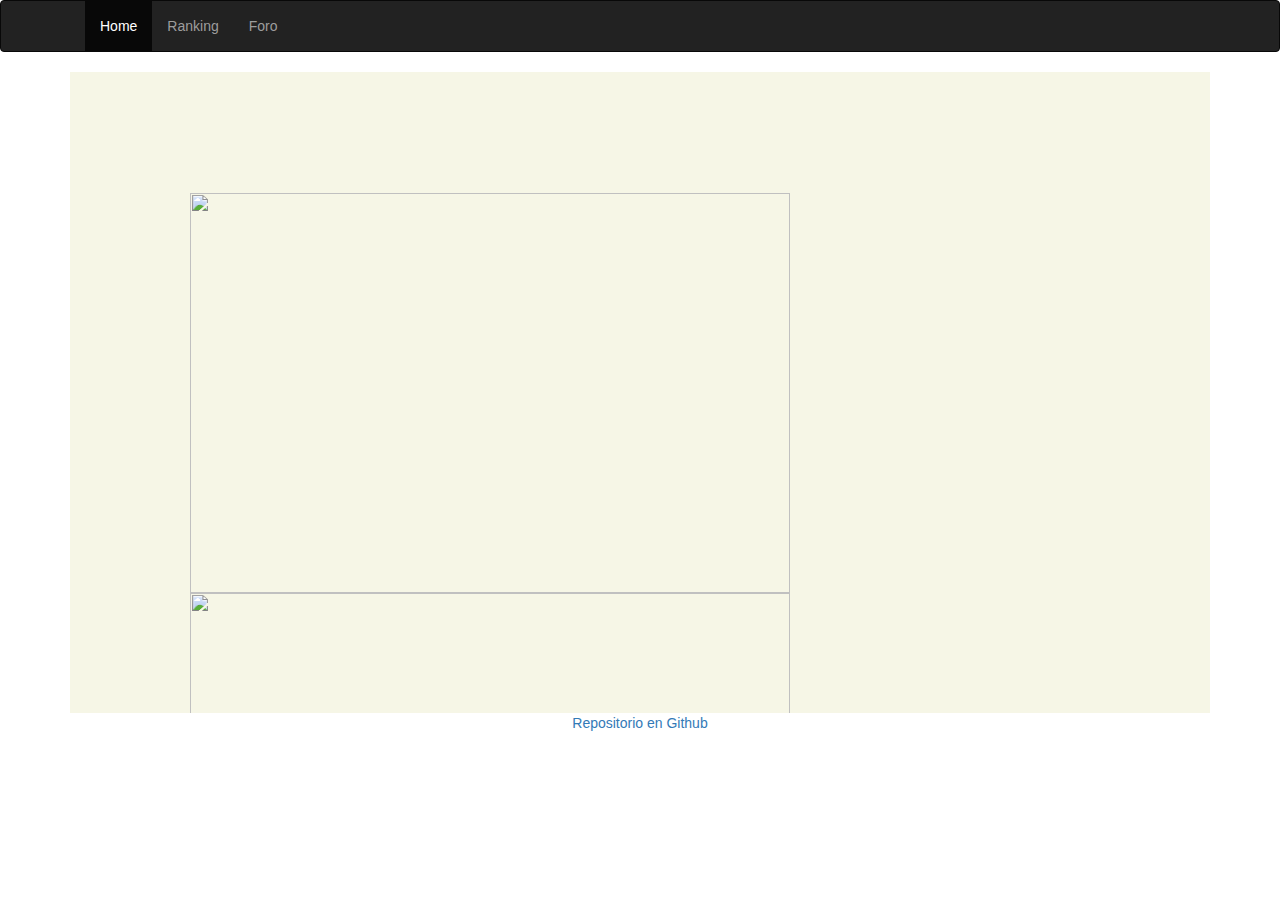
==== index.html @ 711d2e99 "Add files via upload" ====
<!DOCTYPE html>
<html lang="en">
<head>
  <title>Arcade Web</title>
  <meta charset="utf-8">
  <!--
		Adapta el tama�o al ancho de la pantalla (pensado para moviles) 
		width=device-width se establece que la pagina siga el ancho de la pantalla
		initial-scale=1 la escala del zoom por defecto que debe seguir el navegador
	-->
  <meta name="viewport" content="width=device-width, initial-scale=1">
  <link rel="stylesheet" href="https://maxcdn.bootstrapcdn.com/bootstrap/3.3.7/css/bootstrap.min.css">
  <script src="https://ajax.googleapis.com/ajax/libs/jquery/3.2.1/jquery.min.js"></script>
  <script src="https://maxcdn.bootstrapcdn.com/bootstrap/3.3.7/js/bootstrap.min.js"></script>
  
</head>


<body>
	<!-- NAVBAR -->
	<nav class="navbar navbar-inverse"> <!-- Navbar con colores oscuros -->
		<div class="container"> <!-- Navbar de tama�o fijo -->
			<div class="navbar-header"> 
	
				<!-- Bot�n en el que se oculta las opciones del navbar cuando la pantalla tiene un ancho menor a 768px, cifra minima para pantallas tablet (sm).
					Se puede reducir el ancho minimo modificando la variable @grid-float-breakpoint-->
			<button type="button" class="navbar-toggle" data-toggle="collapse" data-target="#myNavbar">
				<!-- L�neas horizontales que se dibujan en el bot�n de ocultaci�n-->
				<span class="icon-bar"></span> 
				<span class="icon-bar"></span>
				<span class="icon-bar"></span>                        
			</button>
			</div>
			
			<div class="collapse navbar-collapse" id="myNavbar">
				<ul class="nav navbar-nav">
					<li class="active"><a href="#">Home</a></li>
					<li><a href="#">Ranking</a></li>
					<li><a href="#">Foro</a></li>
				</ul>
			</div>
		</div>
	</nav>
	<!-- Clase para anidar iframe con bootstrap-->
	<div class="container">
		<div class="embed-responsive embed-responsive-16by9"> <!-- Clase para iframe en formato 16:9-->
			<iframe class="embed-responsive-item" src="html/carrusel.html">
			<p>Tu navegador no soporta iframes.</p>
			</iframe>
		</div> 
	</div>
	
	
	<footer>
	<p align="center"><a href="https://github.com/arcadetoweb" target="_blank"> Repositorio en Github</a></p>
	</footer>

</body>
</html>
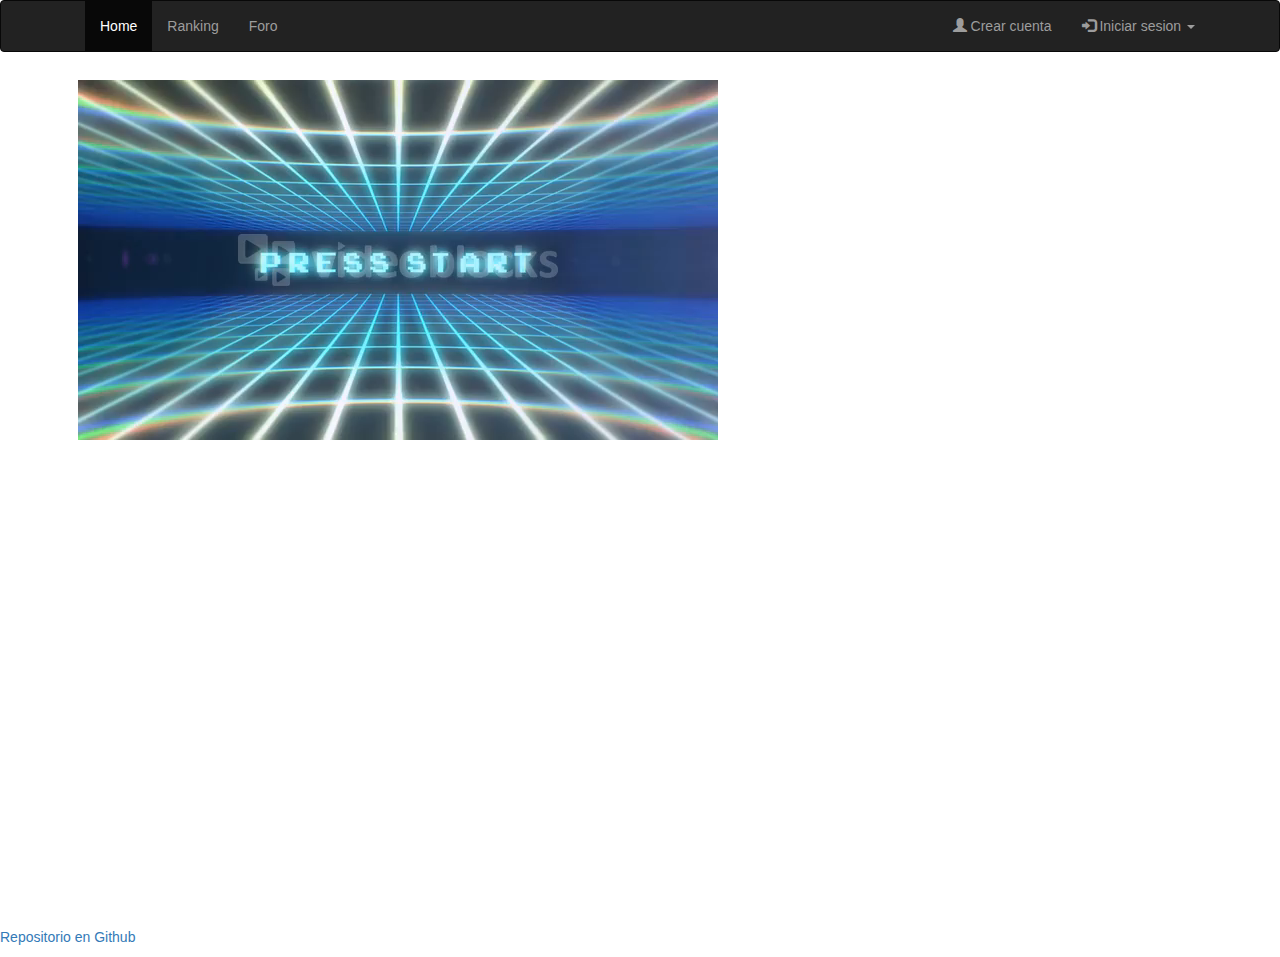
==== commit 867d46bf: "Add files via upload" ====
--- a/index.html
+++ b/index.html
@@ -1,4 +1,4 @@
-<!DOCTYPE html>
+﻿<!DOCTYPE html>
 <html lang="en">
 <head>
   <title>Arcade Web</title>
@@ -9,10 +9,16 @@
 		initial-scale=1 la escala del zoom por defecto que debe seguir el navegador
 	-->
   <meta name="viewport" content="width=device-width, initial-scale=1">
+  
   <link rel="stylesheet" href="https://maxcdn.bootstrapcdn.com/bootstrap/3.3.7/css/bootstrap.min.css">
+  <link rel="stylesheet" href="css/home.css">
+
+
   <script src="https://ajax.googleapis.com/ajax/libs/jquery/3.2.1/jquery.min.js"></script>
   <script src="https://maxcdn.bootstrapcdn.com/bootstrap/3.3.7/js/bootstrap.min.js"></script>
   
+
+
 </head>
 
 
@@ -34,25 +40,54 @@
 			
 			<div class="collapse navbar-collapse" id="myNavbar">
 				<ul class="nav navbar-nav">
-					<li class="active"><a href="#">Home</a></li>
+					<li class="active"><a href="index.html">Home</a></li>
 					<li><a href="#">Ranking</a></li>
 					<li><a href="#">Foro</a></li>
 				</ul>
+				
+				<ul class="nav navbar-nav navbar-right">
+						<li><a href="html/form_registro.html" target="iframe"><span class="glyphicon glyphicon-user"></span> Crear cuenta</a></li>
+						<li class="dropdown">
+							<a class="dropdown-toggle" data-toggle="dropdown" href="#"><span class="glyphicon glyphicon-log-in"></span> Iniciar sesion
+							<span class="caret"></span></a>
+							<ul class="dropdown-menu">
+									<form action="" method="post" accept-charset="UTF-8">
+											<input id="usuario" style="margin-bottom: 15px;" placeholder="Usuario" type="text" name="usuario" size="30" />
+											<input id="password" style="margin-bottom: 15px;" placeholder="Password" type="password" name="password" size="30" />
+											<input id="user_remember_me" style="float: left; margin-right: 10px;" type="checkbox" name="user[remember_me]" value="1" />
+											<label class="string optional" for="user_remember_me"> Recordar</label>
+										   
+											<input class="btn btn-primary entrar" type="submit" name="commit" value="Entrar" />
+										  </form>
+								<!--
+								  <li><input name="usuario" id="user" placeholder="Usuario" size="10" maxlength="15"/></li>
+								  <li><input name="password" id="password" type="password" placeholder="Password" size="15"/></li>
+								-->
+							</ul>
+						</li>
+				</ul>
+				
 			</div>
+			
 		</div>
 	</nav>
+
+	
 	<!-- Clase para anidar iframe con bootstrap-->
 	<div class="container">
-		<div class="embed-responsive embed-responsive-16by9"> <!-- Clase para iframe en formato 16:9-->
-			<iframe class="embed-responsive-item" src="html/carrusel.html">
+		
+		<div class="embed-responsive embed-responsive-4by3"> <!-- Clase para iframe en formato 16:9 -->
+
+			<iframe name="iframe" class="embed-responsive-item" src="html/carrusel.html">
 			<p>Tu navegador no soporta iframes.</p>
 			</iframe>
+		
 		</div> 
 	</div>
 	
 	
 	<footer>
-	<p align="center"><a href="https://github.com/arcadetoweb" target="_blank"> Repositorio en Github</a></p>
+		<p id="enlace_footer"><a href="https://github.com/ArcadeToWeb/I.E.4.2.2" target="_blank"> Repositorio en Github</a></p>
 	</footer>
 
 </body>
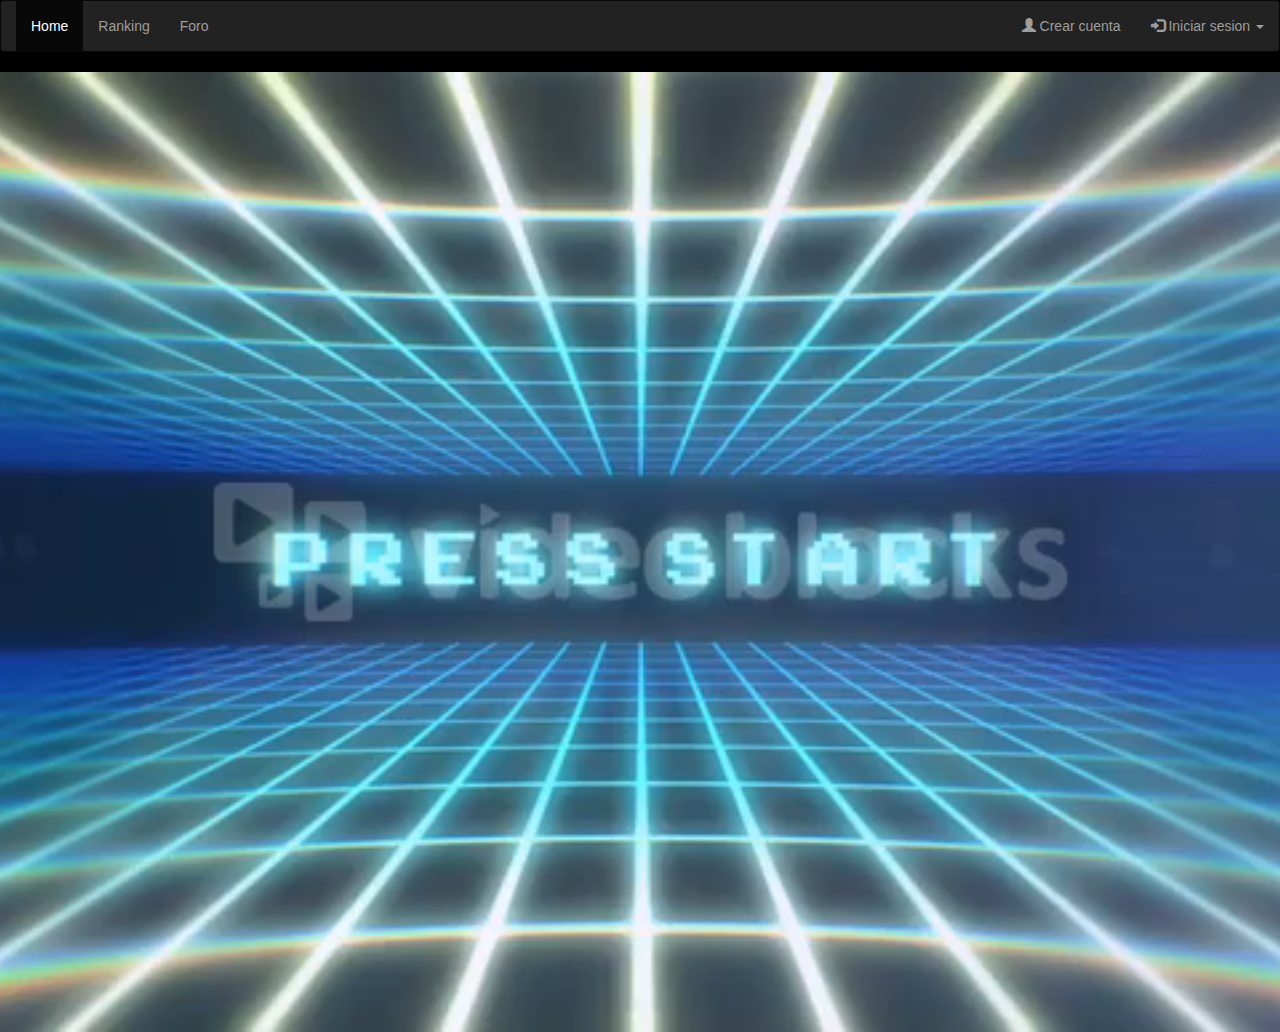
==== commit a3fe19c0: "Update index.html" ====
--- a/index.html
+++ b/index.html
@@ -57,7 +57,7 @@
 											<input id="user_remember_me" style="float: left; margin-right: 10px;" type="checkbox" name="user[remember_me]" value="1" />
 											<label class="string optional" for="user_remember_me"> Recordar</label>
 										   
-											<input class="btn btn-primary entrar" type="submit" name="commit" value="Entrar" />
+											<input class="btn btn-primary entrar" type="" name="commit" value="Entrar" />
 										  </form>
 								<!--
 								  <li><input name="usuario" id="user" placeholder="Usuario" size="10" maxlength="15"/></li>
--- a/css/home.css
+++ b/css/home.css
@@ -0,0 +1,34 @@
+html, body{
+	background-color: black;
+	height: 100%;
+}
+
+#enlace_footer{
+	text-align: center;
+}
+
+.dropdown-menu{
+	padding: 15px; 
+	padding-bottom: 0px;
+
+}
+
+.entrar{
+	clear: left; 
+	width: 100%;
+	height: 32px;
+	font-size: 13px;
+
+}
+
+.container {
+	margin:0;
+	padding: 0;
+	width: 100%;
+    /*max-width: 100%;*/
+    height: 100%;
+}
+
+iframe{
+	width: 100%;
+}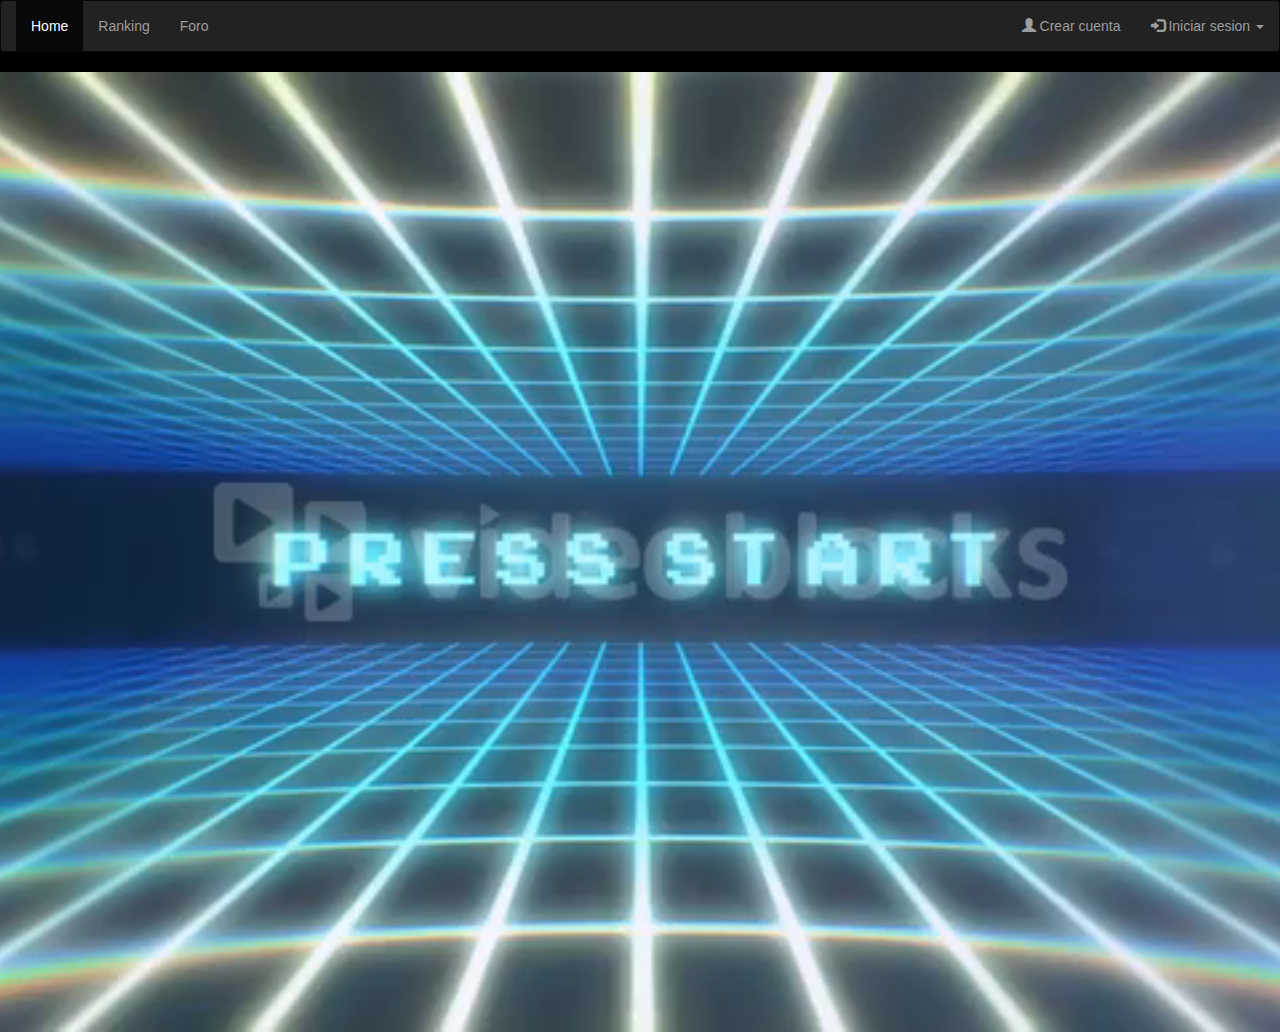
==== commit 812574d7: "Update index.html" ====
--- a/index.html
+++ b/index.html
@@ -57,7 +57,7 @@
 											<input id="user_remember_me" style="float: left; margin-right: 10px;" type="checkbox" name="user[remember_me]" value="1" />
 											<label class="string optional" for="user_remember_me"> Recordar</label>
 										   
-											<input class="btn btn-primary entrar" type="" name="commit" value="Entrar" />
+											<input class="btn btn-primary entrar" type="submit" action="" name="commit" value="Entrar" />
 										  </form>
 								<!--
 								  <li><input name="usuario" id="user" placeholder="Usuario" size="10" maxlength="15"/></li>
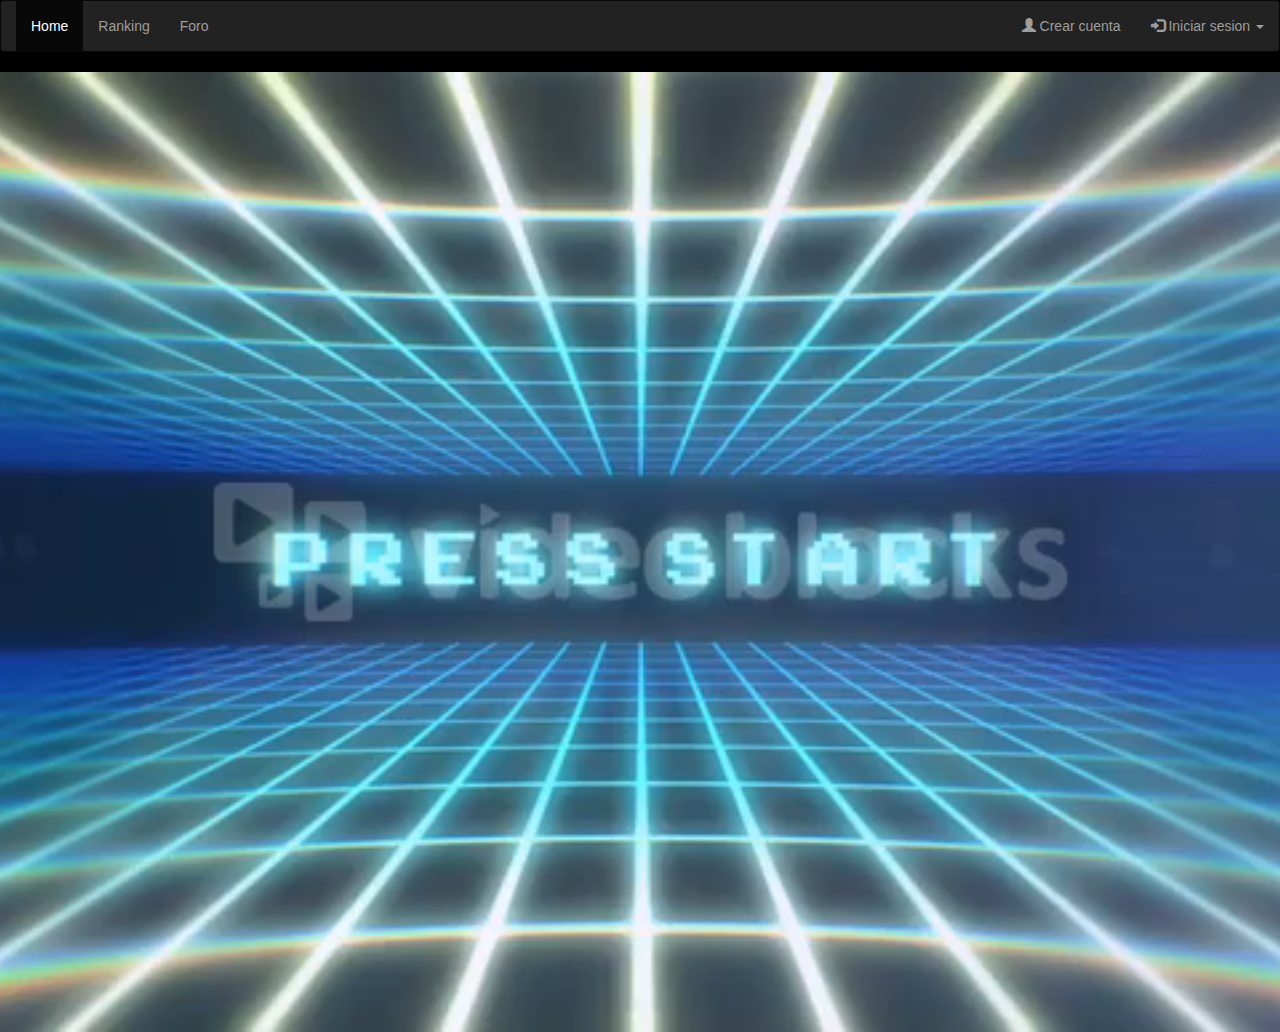
==== commit d7c665d1: "Update index.html" ====
--- a/index.html
+++ b/index.html
@@ -57,7 +57,7 @@
 											<input id="user_remember_me" style="float: left; margin-right: 10px;" type="checkbox" name="user[remember_me]" value="1" />
 											<label class="string optional" for="user_remember_me"> Recordar</label>
 										   
-											<input class="btn btn-primary entrar" type="submit" action="" name="commit" value="Entrar" />
+											<input class="btn btn-primary entrar" type="submit" name="commit" value="Entrar" />
 										  </form>
 								<!--
 								  <li><input name="usuario" id="user" placeholder="Usuario" size="10" maxlength="15"/></li>
